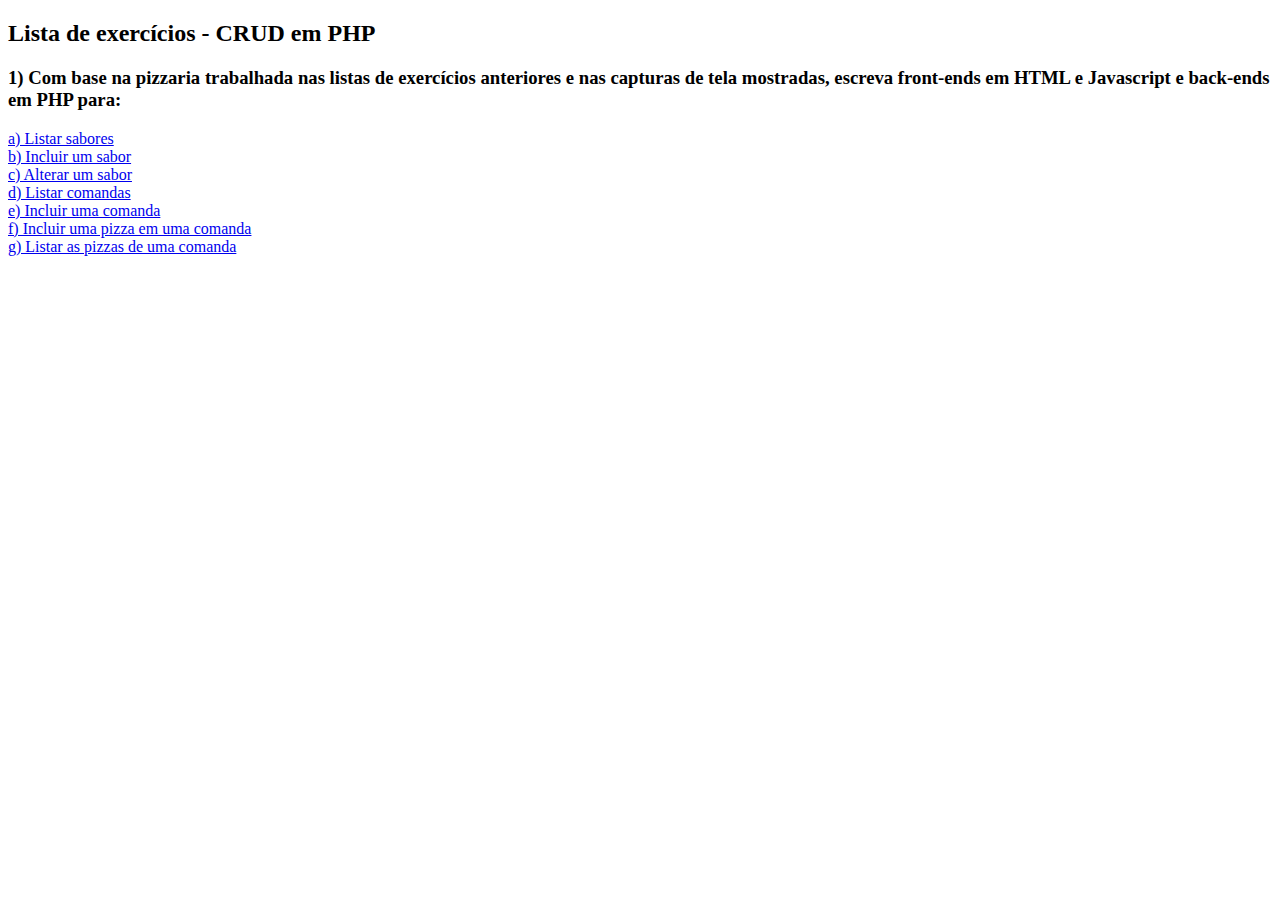
==== 8-lista/index.html @ 8fda6a7f "bah" ====
<!DOCTYPE html>
<html lang="en">
<head>
    <meta charset="UTF-8">
    <meta http-equiv="X-UA-Compatible" content="IE=edge">
    <meta name="viewport" content="width=device-width, initial-scale=1.0">
    <title>Lista - Home</title>
</head>
<body>
    <h2>Lista de exercícios - CRUD em PHP</h2>
    <h3>1) Com base na pizzaria trabalhada nas listas de exercícios anteriores e nas capturas de tela mostradas, escreva front-ends em HTML e Javascript e back-ends em PHP para:</h3>
    <a href="letraA.php">a) Listar sabores</a><br>
    <a href="letraB.php">b) Incluir um sabor</a><br>
    <a href="letraC.php">c) Alterar um sabor</a><br>
    <a href="letraD.php">d) Listar comandas</a><br>
    <a href="letraE.php">e) Incluir uma comanda</a><br>
    <a href="letraF.php">f) Incluir uma pizza em uma comanda</a><br>
    <a href="letraG.php">g) Listar as pizzas de uma comanda</a>

</body>
</html>
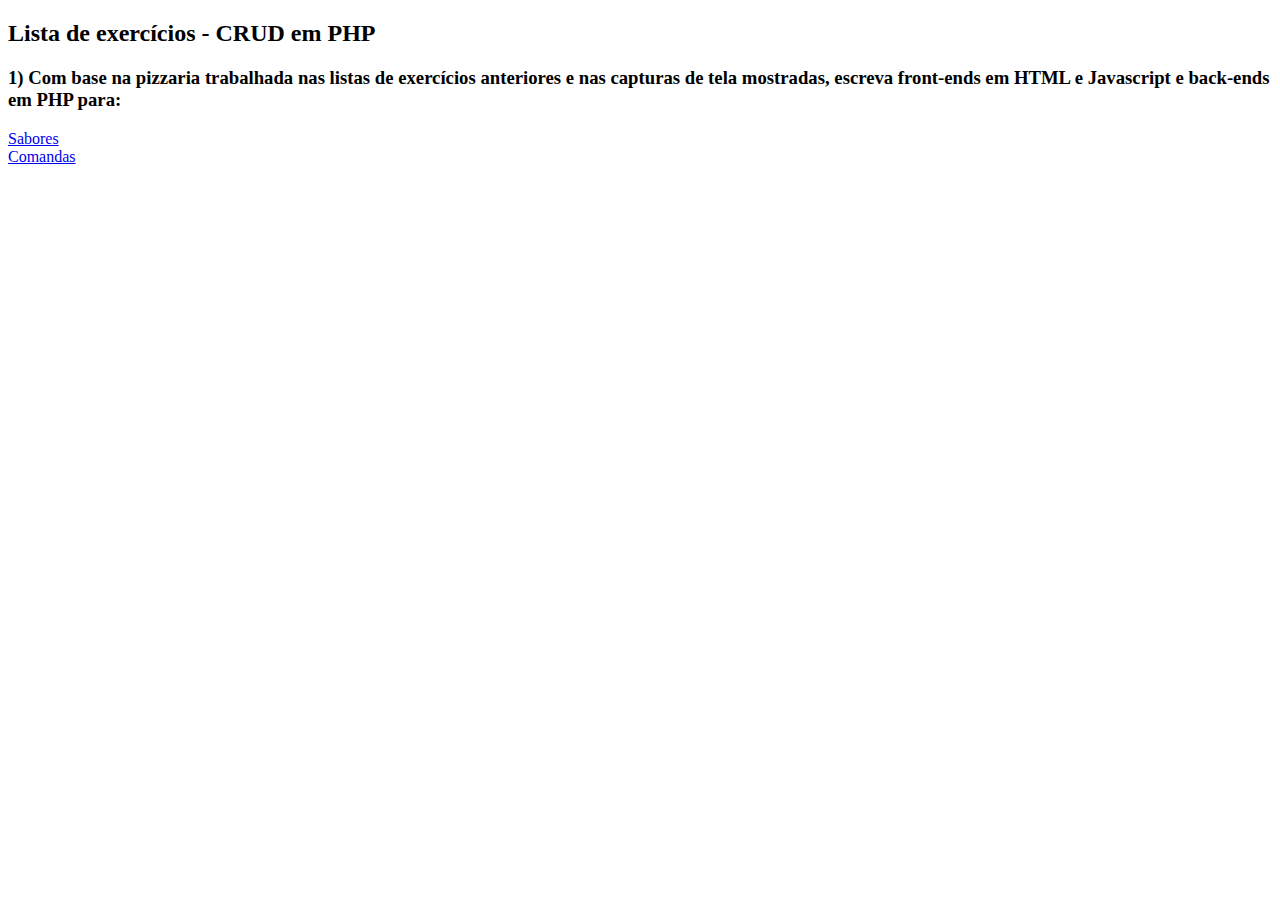
==== commit 90d5f718: "boramm" ====
--- a/8-lista/index.html
+++ b/8-lista/index.html
@@ -9,13 +9,7 @@
 <body>
     <h2>Lista de exercícios - CRUD em PHP</h2>
     <h3>1) Com base na pizzaria trabalhada nas listas de exercícios anteriores e nas capturas de tela mostradas, escreva front-ends em HTML e Javascript e back-ends em PHP para:</h3>
-    <a href="letraA.php">a) Listar sabores</a><br>
-    <a href="letraB.php">b) Incluir um sabor</a><br>
-    <a href="letraC.php">c) Alterar um sabor</a><br>
-    <a href="letraD.php">d) Listar comandas</a><br>
-    <a href="letraE.php">e) Incluir uma comanda</a><br>
-    <a href="letraF.php">f) Incluir uma pizza em uma comanda</a><br>
-    <a href="letraG.php">g) Listar as pizzas de uma comanda</a>
-
+    <a href="letraA.php">Sabores</a><br>
+    <a href="letraD.php">Comandas</a><br>
 </body>
 </html>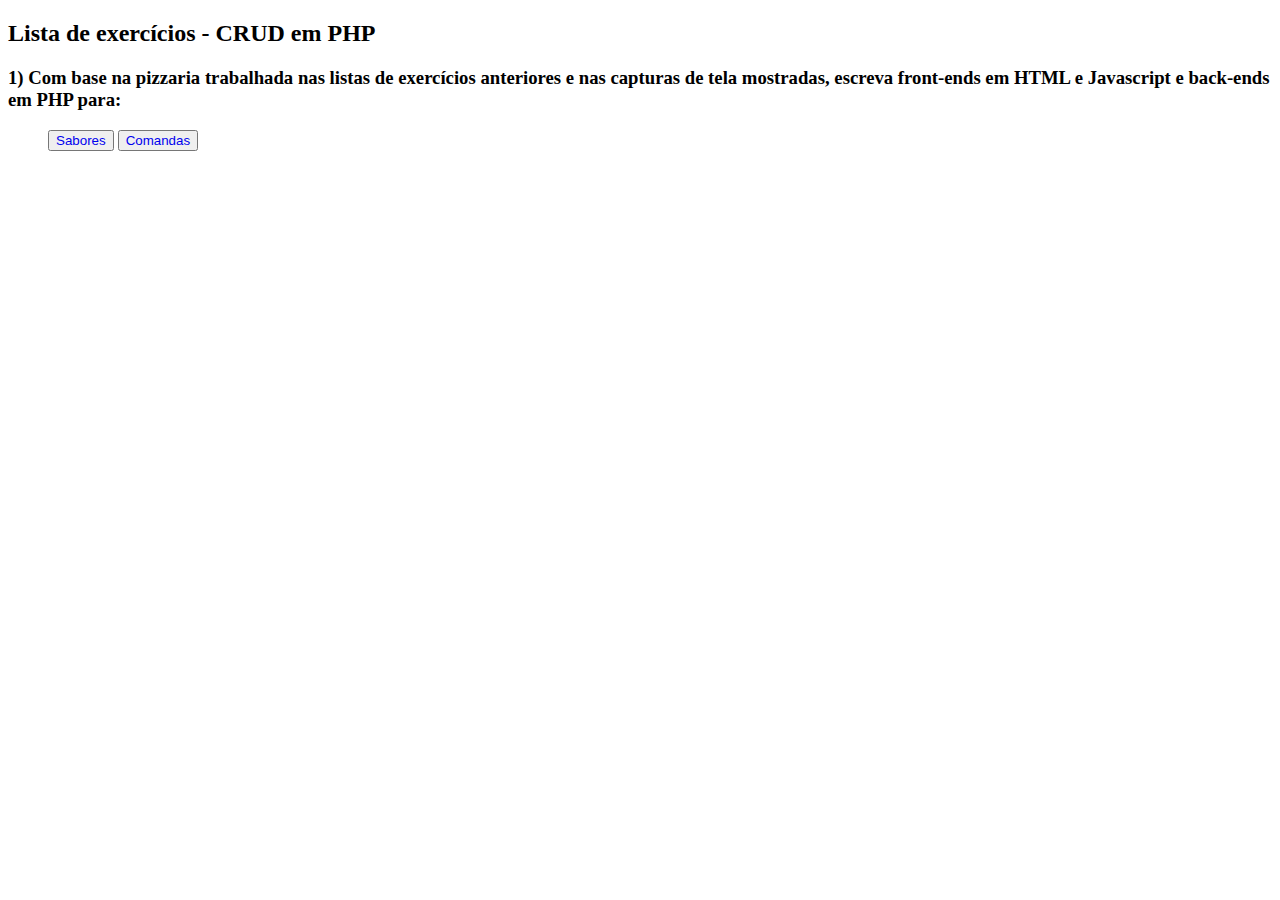
==== commit e10bf34c: "vish" ====
--- a/8-lista/index.html
+++ b/8-lista/index.html
@@ -5,11 +5,18 @@
     <meta http-equiv="X-UA-Compatible" content="IE=edge">
     <meta name="viewport" content="width=device-width, initial-scale=1.0">
     <title>Lista - Home</title>
+    <link rel="stylesheet" href="style.css">
 </head>
 <body>
     <h2>Lista de exercícios - CRUD em PHP</h2>
     <h3>1) Com base na pizzaria trabalhada nas listas de exercícios anteriores e nas capturas de tela mostradas, escreva front-ends em HTML e Javascript e back-ends em PHP para:</h3>
-    <a href="letraA.php">Sabores</a><br>
-    <a href="letraD.php">Comandas</a><br>
+    <ul id="lista">
+        <li>
+            <button><a href="letraA.php" class="link">Sabores</a></button>
+        </li>
+        <li>
+            <button><a href="letraD.php" class="link">Comandas</a></button>
+        </li>
+    </ul>
 </body>
 </html>--- a/8-lista/style.css
+++ b/8-lista/style.css
@@ -0,0 +1,18 @@
+.error {
+    border-color: red;
+    border-width: 1;
+}
+
+#lista {
+    list-style: none;
+    align-items: center;
+    align-self: center;
+}
+
+#lista li {
+    display: inline;
+}
+
+.link {
+    text-decoration: none;
+}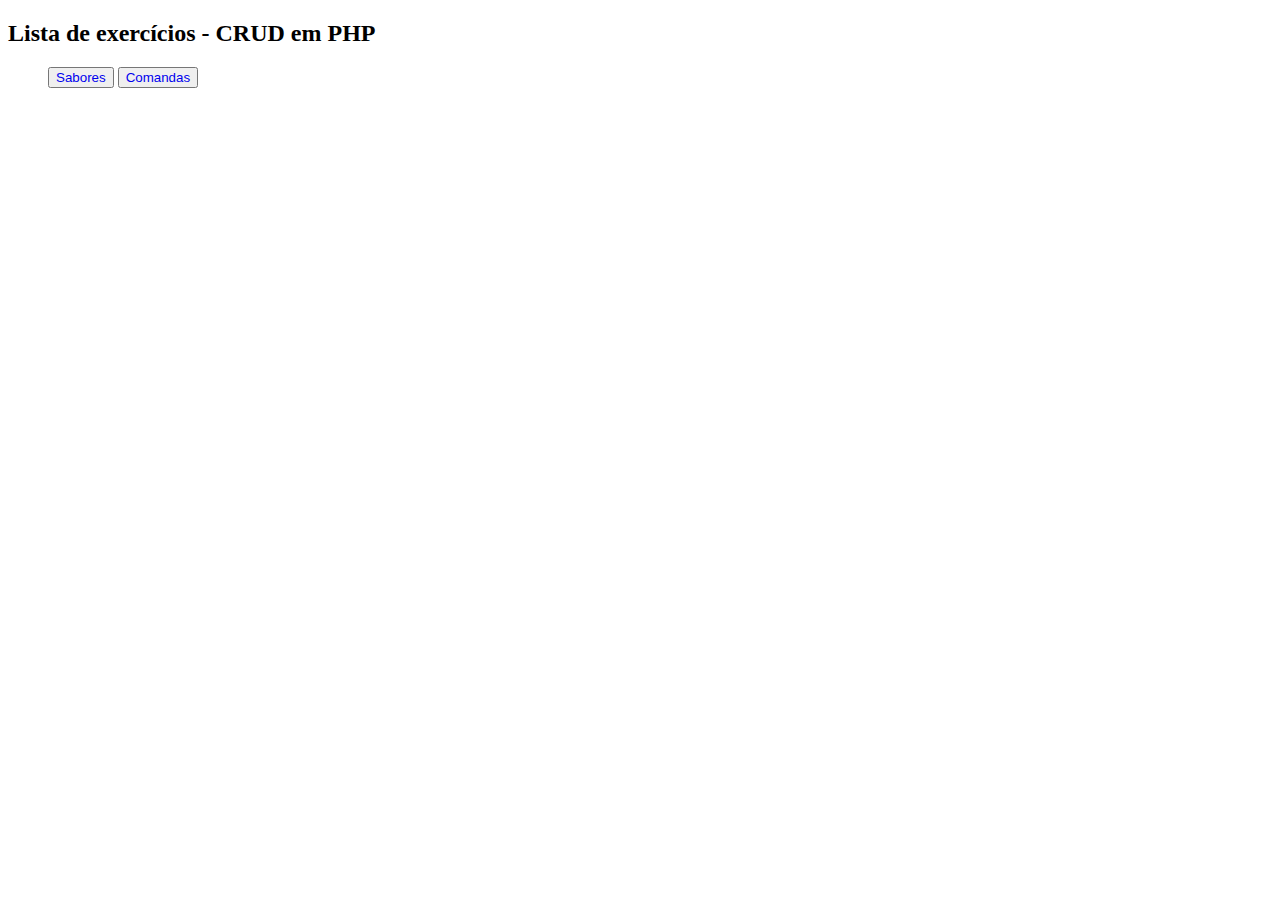
==== commit 9fe8c5db: "mandei" ====
--- a/8-lista/index.html
+++ b/8-lista/index.html
@@ -9,7 +9,6 @@
 </head>
 <body>
     <h2>Lista de exercícios - CRUD em PHP</h2>
-    <h3>1) Com base na pizzaria trabalhada nas listas de exercícios anteriores e nas capturas de tela mostradas, escreva front-ends em HTML e Javascript e back-ends em PHP para:</h3>
     <ul id="lista">
         <li>
             <button><a href="letraA.php" class="link">Sabores</a></button>
